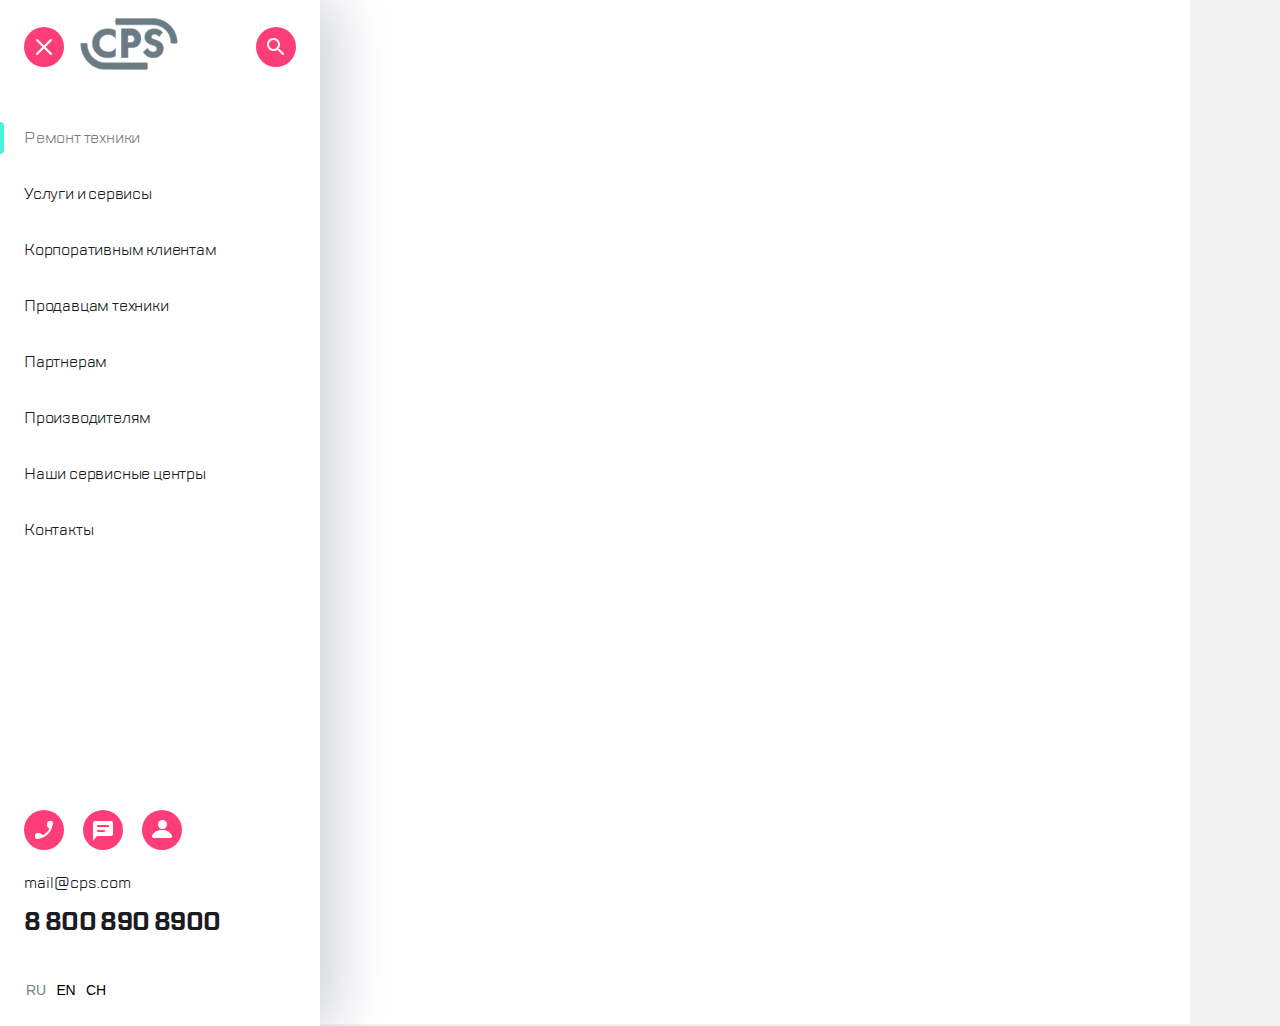
==== burger.html @ e0d768e0 "1.3 image size and 1.4 burger left" ====
<!DOCTYPE html>
<html lang="en">
<head>
    <meta charset="UTF-8">
    <meta http-equiv="X-UA-Compatible" content="IE=edge">
    <meta name="viewport" content="width=device-width, initial-scale=1.0">
    <link rel="stylesheet" href="/burger-style.css">
    <title>CPS burger</title>
</head>
<body>
    <div class="burger-page">
        <div class="burger-aside">
    <header class="burger-header">
        <button class="button burger-header__button button--back"></button>
        <a href="#" class="logo burger-header__button burger-header__logo"><img src="/Img/burger-header/Grouplogo.svg" alt="логотип компании"></a>
        <button class="button burger-header__button button--search"></button>
    </header>
    <main class="burger-main">
        <ul class="burger-main__list">
            <li class="burger-main__item burger-main__item--active"><a href="#" class="burger-main__link burger-main__link--active">Ремонт техники</a></li>
            <li class="burger-main__item"><a href="#" class="burger-main__link">Услуги и сервисы</a></li>
            <li class="burger-main__item"><a href="#" class="burger-main__link">Корпоративным клиентам</a></li>
            <li class="burger-main__item"><a href="#" class="burger-main__link">Продавцам техники</a></li>
            <li class="burger-main__item"><a href="#" class="burger-main__link">Партнерам</a></li>
            <li class="burger-main__item"><a href="#" class="burger-main__link">Производителям</a></li>
            <li class="burger-main__item"><a href="#" class="burger-main__link">Наши сервисные центры</a></li>
            <li class="burger-main__item"><a href="#" class="burger-main__link">Контакты</a></li>
        </ul> 
    <footer class="burger-footer">
    <div class="burger-footer__button-group">
        <button class="button burger-footer__button button--call" type="button" name="call"></button>
        <button class="button burger-footer__button button--chat" type="button" name="chat"></button>
        <button class="button burger-footer__button button--profile" type="button" name="profile"></button>
    </div>
    <div class="burger-footer__feedback">
        <ul class="burger-footer__list"> 
        <li class="burger-footer__item burger-footer__item--mail"><a href="mailto:mail@cps.com&subject=Обращение" class="burger-footer__link burger-footer__link--mail">mail@cps.com</a></li>
        <li class="burger-footer__item burger-footer__item--tel"><a href="tel:88008908900" class="burger-footer__link burger-footer__link--tel">8 800 890 8900</a></li>
    </ul>
    </div>
    <div class="burger-footer__language language">
        <button class="button language__button button--ru button--active" type="button">RU</button>
        <button class="button language__button button--en" type="button">EN</button>
        <button class="button language__button button--ch" type="button">CH</button>
    </div>
    </footer>    
    </main>
    </div>
</div>
</body>
</html>
---- burger-style.css ----
@import url(fonts/TTLakes/stylesheet.css);
html{
    box-sizing: border-box;
}
*, ::after, ::before {
    box-sizing: inherit;
    margin: 0;
    padding: 0;
}
.burger-main__item, .burger-footer__item {
    list-style-type: none;
}
.burger-footer__link {
    text-decoration: none;
    color: #1B1C21;
}
.burger-main__link {
    text-decoration: none;
    color: #1B1C21;
    line-height: 24px;
    letter-spacing: -0.2px;
}
body {
    font-family: 'TT Lakes', 'sans-serif', 'serif';
    font-size: 16px;
    background-color: #F2F2F2;
}
.burger-page {
    /* position: relative; */
    margin: 0 auto;
    min-height: 1024px;
    max-width: 1100px;
    background-color: #ffffff;
}
.burger-aside {
    position: absolute;
    left: 0;
    max-width: 320px;
    background-color: #ffffff;
    box-shadow: -2px 0px 4px rgba(69, 79, 126, 0.02), 16px 0px 52px rgba(14, 24, 80, 0.2);
    padding-left: 24px;
    padding-bottom: 24px;
}
.button {
    cursor: pointer;
    width: 40px;
    height: 40px;
    background: none;
    border: none;
    transition: 0.3s all;
}
/* .button:hover{
    transform: scale(1.05);
} */
.button--call {
    background-image: url(/Img/img-nav/callcall.svg);
}
.button--chat{
    background-image: url(/Img/img-nav/chat.svg);
}
.button--profile{
    background-image: url(/Img/img-nav/profile.svg);
}
.button--back {
    background-image: url(/Img/burger-header/burger.svg);
}
.button--search {
    background-image: url(/Img/burger-header/search.svg);
}
.burger-header {
    display: flex;
    justify-content: flex-start;
    align-items: center;
    padding: 18px 24px 0 0;
}
.burger-header .button--back {
    margin-right: 16px;
}
.burger-header__logo {
    margin-right: 78px;
}
.burger-main__list {
    margin-top: 50px;
}
.burger-main__item {
    margin-bottom:32px ;
}
.burger-main__link--active {
    position: relative;
    color: #7E7E82;
}
.burger-main__link--active::before {
    content: '';
    position: absolute;
    border: 2px solid #41F6D7;
    background-color:#41F6D7 ;
    border-radius:0 100px 100px 0;
    top:-5px;
    height: 32px;
    left:-24px;
}
.burger-footer {
    margin-top:268px;
}
.burger-footer__button-group {
    margin-bottom:16px;
}
.burger-footer__button-group .button {
    margin-right: 16px;
}
.burger-footer__link--tel {
    font-size: 1.5em;
    font-weight: 700;
    letter-spacing: -0.6px;
}
.burger-footer__item {
    margin-bottom: 12px;
}
.burger-footer__item--tel {
    margin-bottom: 40px;
}
.burger-footer__language .button {
    margin-right: 3px;
    font-size: 14px;
    letter-spacing: -0.2px;
    width: 24px;
    height: 24px;
}

.burger-footer__language .button--active {
    color:#7E7E82;
}

.logo:hover {   
    filter: drop-shadow(0 2px 1px  #0e0d0d);
}
.burger-main__link:not(.burger-main__link--active):hover {
    filter: drop-shadow(1px 0px 0px rgb(37, 37, 37));
}
.burger-footer__button:hover, .burger-header__button:hover {
    transform: scale(1.05);
}
.language__button:not(.button--active):hover {
    filter: drop-shadow(0px -1px 0px rgb(37, 37, 37));
}
.burger-footer__item:hover {
    filter: drop-shadow(0px -1px 0px rgb(37, 37, 37));
}
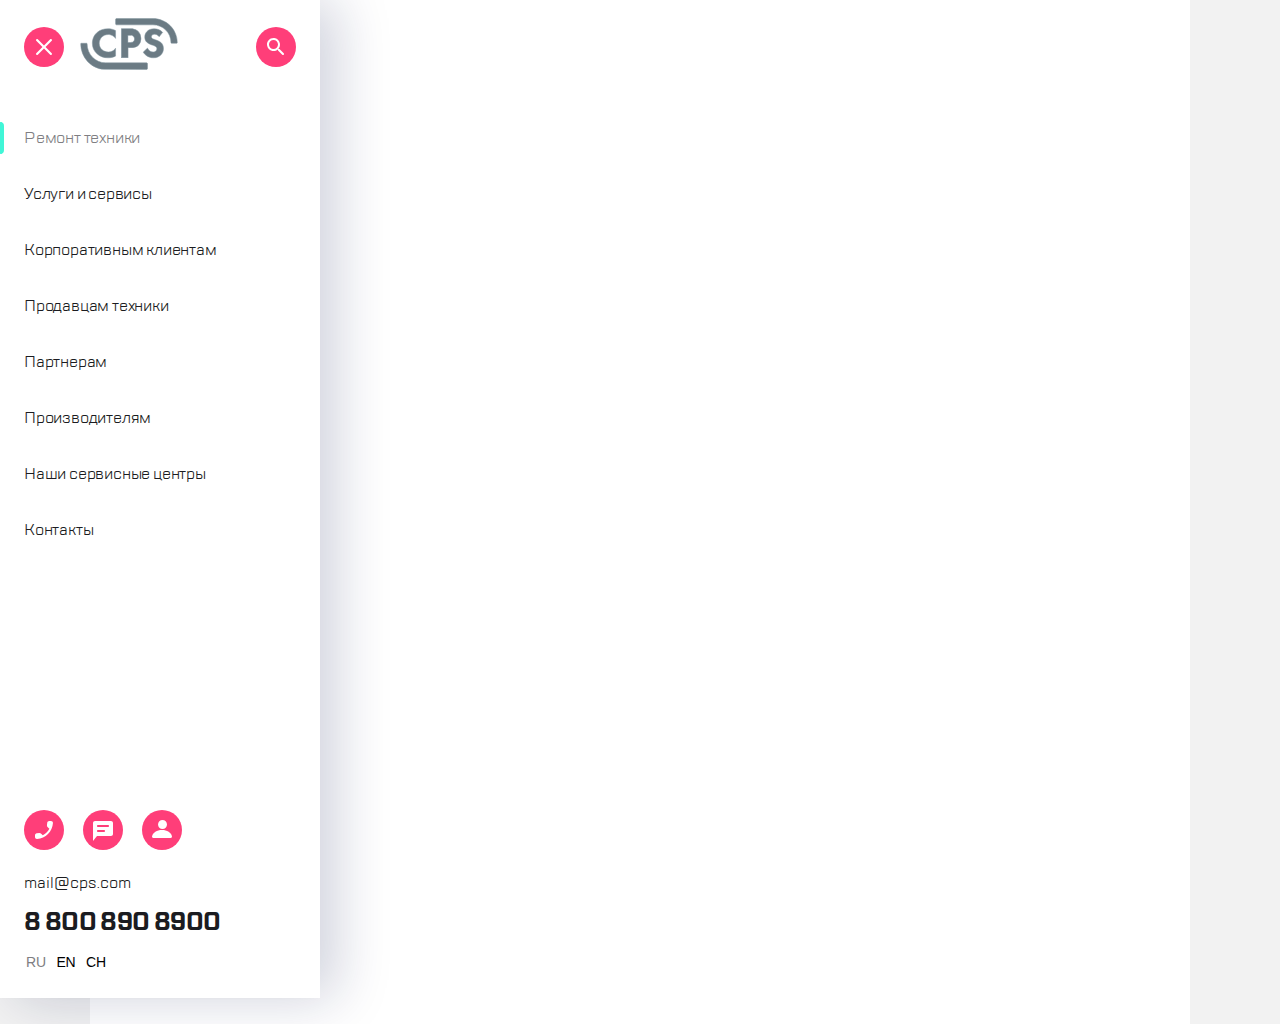
==== commit 8bd6fe8a: "add block 1.5" ====
--- a/burger.html
+++ b/burger.html
@@ -8,12 +8,12 @@
     <title>CPS burger</title>
 </head>
 <body>
-    <div class="burger-page">
+    <aside class="aside-page">
         <div class="burger-aside">
     <header class="burger-header">
-        <button class="button burger-header__button button--back"></button>
+        <button class="button burger-header__button button__back"></button>
         <a href="#" class="logo burger-header__button burger-header__logo"><img src="/Img/burger-header/Grouplogo.svg" alt="логотип компании"></a>
-        <button class="button burger-header__button button--search"></button>
+        <button class="button burger-header__button button__search"></button>
     </header>
     <main class="burger-main">
         <ul class="burger-main__list">
@@ -34,8 +34,8 @@
     </div>
     <div class="burger-footer__feedback">
         <ul class="burger-footer__list"> 
-        <li class="burger-footer__item burger-footer__item--mail"><a href="mailto:mail@cps.com&subject=Обращение" class="burger-footer__link burger-footer__link--mail">mail@cps.com</a></li>
-        <li class="burger-footer__item burger-footer__item--tel"><a href="tel:88008908900" class="burger-footer__link burger-footer__link--tel">8 800 890 8900</a></li>
+        <li class="burger-footer__item burger-footer__mail"><a href="mailto:mail@cps.com&subject=Обращение" class="burger-footer__link burger-footer__link--mail">mail@cps.com</a></li>
+        <li class="burger-footer__item burger-footer__tel"><a href="tel:88008908900" class="burger-footer__link burger-footer__link--tel">8 800 890 8900</a></li>
     </ul>
     </div>
     <div class="burger-footer__language language">
@@ -46,6 +46,6 @@
     </footer>    
     </main>
     </div>
-</div>
+</aside>
 </body>
 </html>--- a/burger-style.css
+++ b/burger-style.css
@@ -25,8 +25,7 @@
     font-size: 16px;
     background-color: #F2F2F2;
 }
-.burger-page {
-    /* position: relative; */
+.aside-page {
     margin: 0 auto;
     min-height: 1024px;
     max-width: 1100px;
@@ -61,10 +60,10 @@
 .button--profile{
     background-image: url(/Img/img-nav/profile.svg);
 }
-.button--back {
+.button__back {
     background-image: url(/Img/burger-header/burger.svg);
 }
-.button--search {
+.button__search {
     background-image: url(/Img/burger-header/search.svg);
 }
 .burger-header {
@@ -73,7 +72,7 @@
     align-items: center;
     padding: 18px 24px 0 0;
 }
-.burger-header .button--back {
+.burger-header .button__back {
     margin-right: 16px;
 }
 .burger-header__logo {
